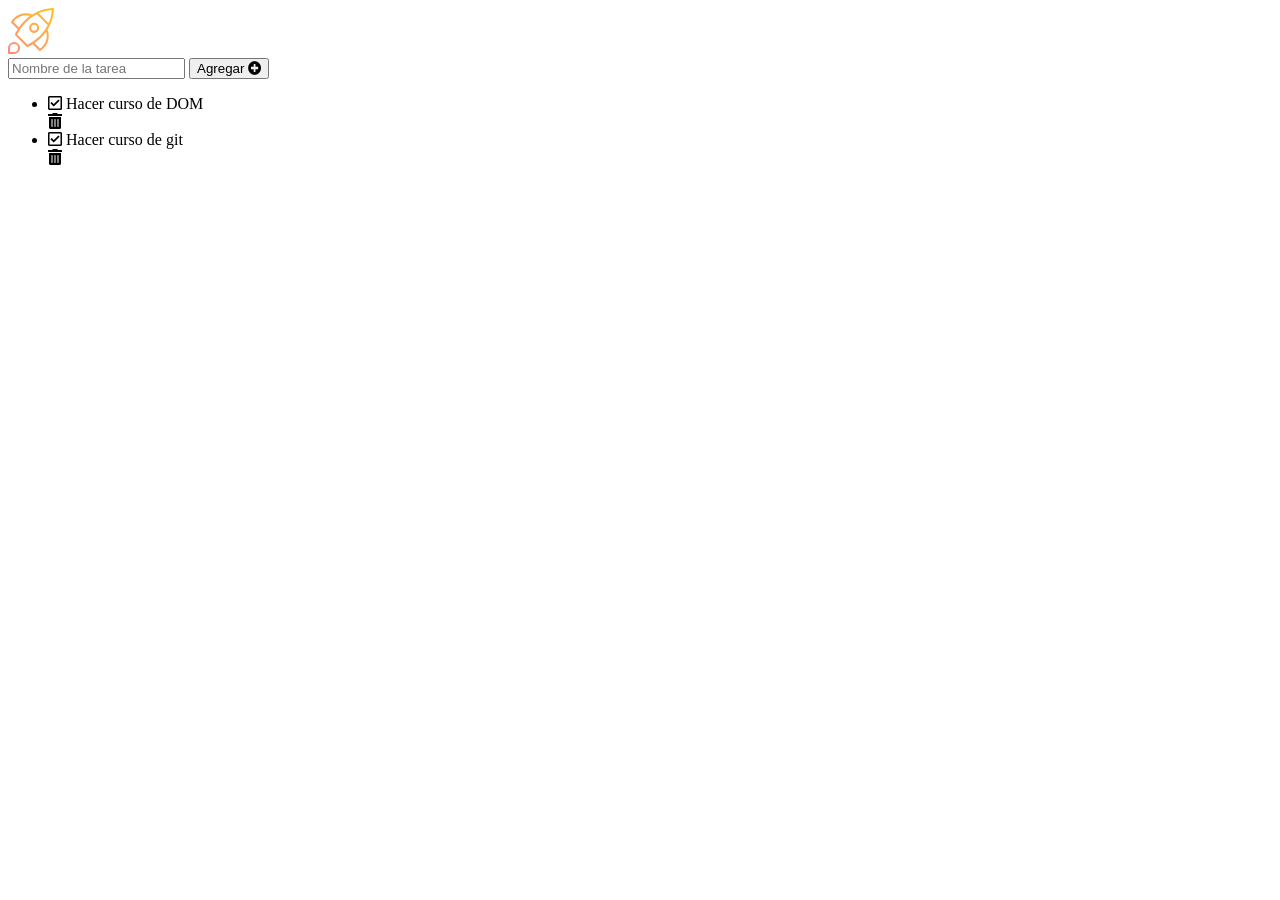
==== dom/index.html @ be0df1bc "cambio" ====
<!DOCTYPE html>
<html lang="en">
  <head>
    <meta charset="UTF-8" />
    <meta http-equiv="X-UA-Compatible" content="IE=edge" />
    <meta name="viewport" content="width=device-width, initial-scale=1.0" />
    <title>USO DE DOM - APLICADO -</title>
    <link rel="icon" type="image/png" href="./assets/rocket.svg" />
    <link rel="preconnect" href="https://fonts.gstatic.com" />
    <link
      href="https://fonts.googleapis.com/css2?family=Dosis&family=Open+Sans&family=Parisienne&display=swap"
      rel="stylesheet"
    />
    <link
      href="https://cdnjs.cloudflare.com/ajax/libs/font-awesome/5.15.3/css/all.min.css"
      rel="stylesheet"
    />
    <link rel="stylesheet" href="styles.css" />
  </head>
  <body>
    <main>
      <div class="mainCard">
        <div class="title"><img src="./assets/rocket.svg" /></div>
        <div>
          <form action="">
            <input
              type="text"
              name="task"
              placeholder="Nombre de la tarea"
              class="inputForm"
              autocomplete="off"
              data-form-input
            />
            <button type="submit" class="btnCreate" data-form-btn>
              Agregar <i class="fas fa-plus-circle"></i>
            </button>
          </form>
        </div>
        <ul class="cardsList" data-list>
          <li class="card">
            <div>
              <i class="far fa-check-square icon"></i>
              <span class="task">Hacer curso de DOM</span>
            </div>
            <i class="fas fa-trash-alt trashIcon icon"></i>
          </li>
          <li class="card">
            <div>
              <i class="far fa-check-square icon"></i>
              <span class="task">Hacer curso de git</span>
            </div>
            <i class="fas fa-trash-alt trashIcon icon"></i>
          </li>
        </ul>
      </div>
    </main>
  </body>
</html>
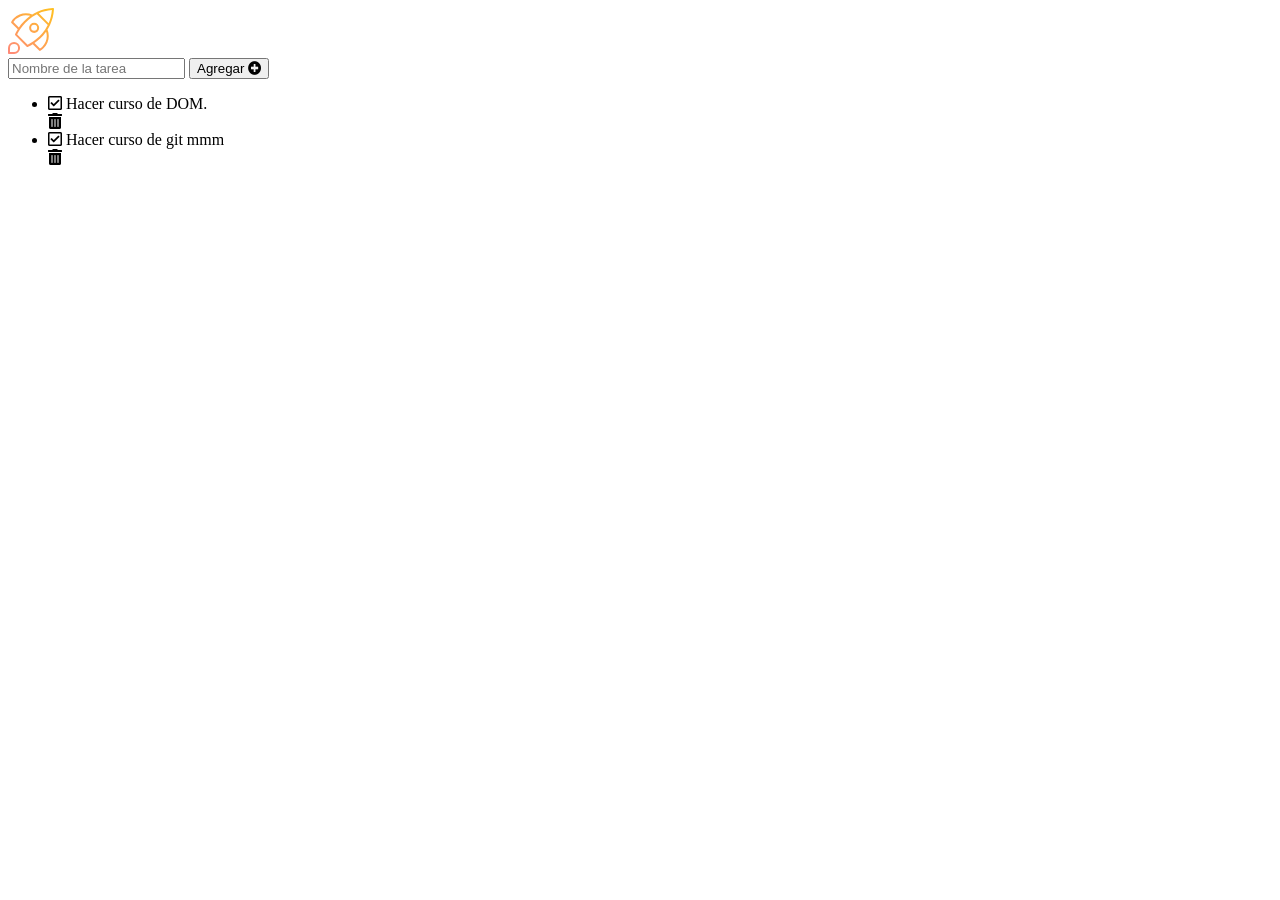
==== commit 85b48a4a: "cambio dom" ====
--- a/dom/index.html
+++ b/dom/index.html
@@ -40,14 +40,14 @@
           <li class="card">
             <div>
               <i class="far fa-check-square icon"></i>
-              <span class="task">Hacer curso de DOM</span>
+              <span class="task">Hacer curso de DOM.</span>
             </div>
             <i class="fas fa-trash-alt trashIcon icon"></i>
           </li>
           <li class="card">
             <div>
               <i class="far fa-check-square icon"></i>
-              <span class="task">Hacer curso de git</span>
+              <span class="task">Hacer curso de git mmm</span>
             </div>
             <i class="fas fa-trash-alt trashIcon icon"></i>
           </li>
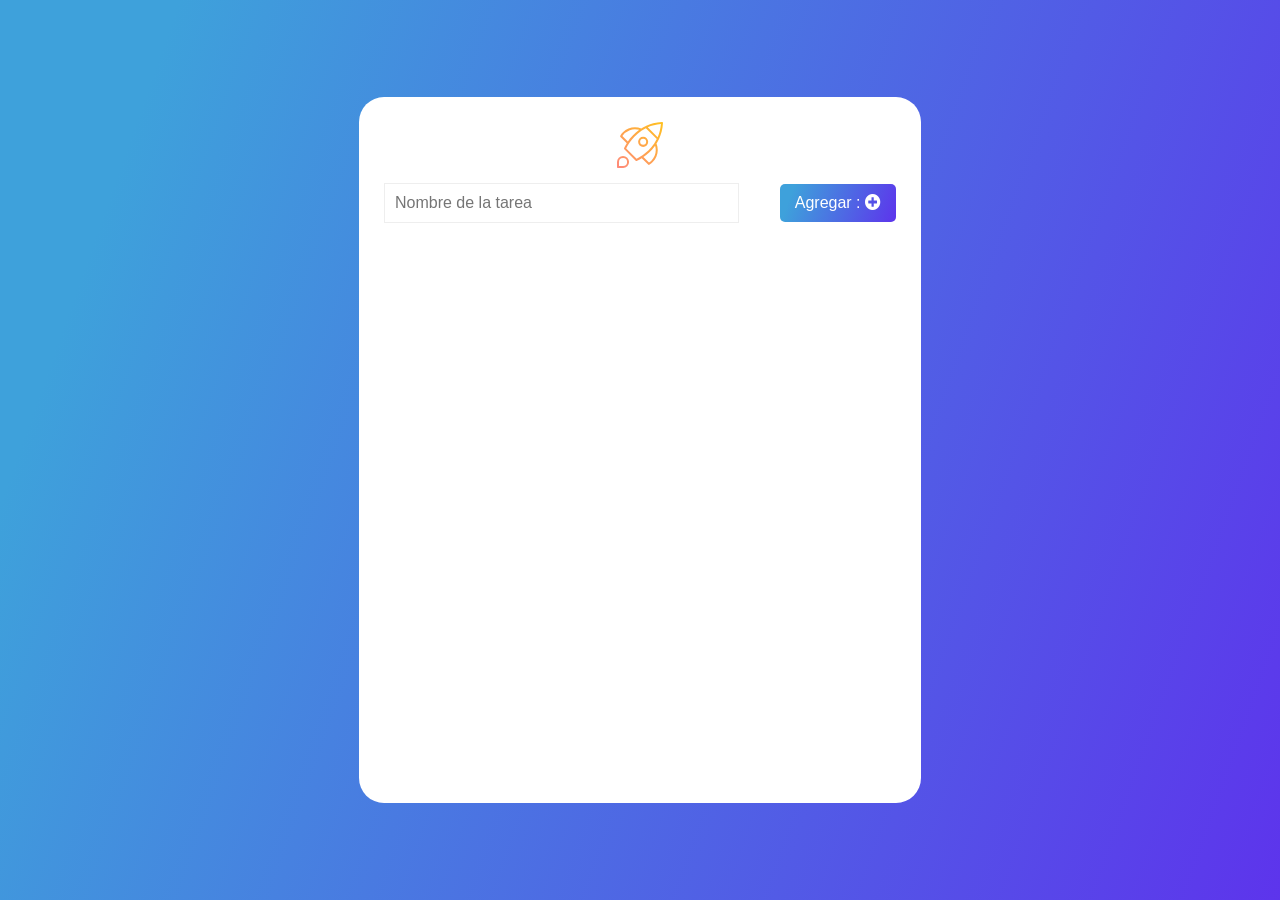
==== commit 6cf2d4e6: "dom 1" ====
--- a/dom/index.html
+++ b/dom/index.html
@@ -32,27 +32,15 @@
               data-form-input
             />
             <button type="submit" class="btnCreate" data-form-btn>
-              Agregar <i class="fas fa-plus-circle"></i>
+              Agregar : <i class="fas fa-plus-circle"></i>
             </button>
           </form>
         </div>
         <ul class="cardsList" data-list>
-          <li class="card">
-            <div>
-              <i class="far fa-check-square icon"></i>
-              <span class="task">Hacer curso de DOM.</span>
-            </div>
-            <i class="fas fa-trash-alt trashIcon icon"></i>
-          </li>
-          <li class="card">
-            <div>
-              <i class="far fa-check-square icon"></i>
-              <span class="task">Hacer curso de git mmm</span>
-            </div>
-            <i class="fas fa-trash-alt trashIcon icon"></i>
-          </li>
+          
         </ul>
       </div>
     </main>
+    <script src="script.js"></script>
   </body>
 </html>
--- a/dom/styles.css
+++ b/dom/styles.css
@@ -0,0 +1,128 @@
+* {
+  margin: 0;
+  padding: 0;
+  font-family: 'Dosis', sans-serif;
+  font-size: 16px;
+  /* hola  */
+}
+
+main {
+  background-image: linear-gradient(
+    109.6deg,
+    rgba(62, 161, 219, 1) 11.2%,
+    rgba(93, 52, 236, 1) 100.2%
+  );
+  width: 100vw;
+  height: 100vh;
+  display: flex;
+  align-items: center;
+  justify-content: center;
+}
+
+form {
+  width: 100%;
+  justify-content: space-between;
+  align-items: center;
+  display: flex;
+  margin-bottom: 15px;
+}
+
+.mainCard {
+  width: 40vw;
+  border-radius: 25px;
+  background-color: #fff;
+  padding: 25px;
+}
+
+.title {
+  font-family: 'Dosis', sans-serif;
+  display: flex;
+  justify-content: center;
+  align-content: center;
+  margin-bottom: 15px;
+}
+
+.inputForm {
+  border: none;
+  padding: 10px;
+  border: 1px solid #eee;
+  outline: none;
+  width: 65%;
+}
+
+.inputForm::placeholder {
+  padding: 0px;
+}
+
+.btnCreate {
+  padding: 10px 15px;
+  background-image: linear-gradient(
+    109.6deg,
+    rgba(62, 161, 219, 1) 11.2%,
+    rgba(93, 52, 236, 1) 100.2%
+  );
+  border: none;
+  color: #fff;
+  border-radius: 5px;
+  cursor: pointer;
+}
+
+.cardsList {
+  width: 100%;
+  display: flex;
+  flex-direction: column;
+  align-items: center;
+  justify-content: flex-start;
+  overflow-y: scroll;
+  max-height: 60vh;
+  height: 60vh;
+}
+
+.card {
+  width: 90%;
+  padding: 15px;
+  box-shadow: 2px 4px 4px 4px rgba(71, 71, 71, 0.16);
+  display: flex;
+  flex-direction: row;
+  justify-content: space-between;
+  align-content: center;
+  margin: 5px 0px;
+  position: relative;
+}
+
+.task {
+  padding: 10px;
+}
+
+.icon {
+  cursor: pointer;
+}
+
+.icon:hover {
+  color: rgba(62, 161, 219, 1);
+}
+
+.completeIcon {
+  color: rgba(62, 161, 219, 1);
+}
+
+.trashIcon:hover {
+  color: #f00;
+}
+
+.deleteConfirmationPop {
+  position: relative;
+  background-color: rgba(255, 255, 255);
+  z-index: 99;
+  width: 100%;
+  top: -100px;
+  left: 0;
+}
+.deleteSpace {
+  position: relative;
+  width: 30%;
+}
+
+.noTasks {
+  font-size: 48px;
+}
